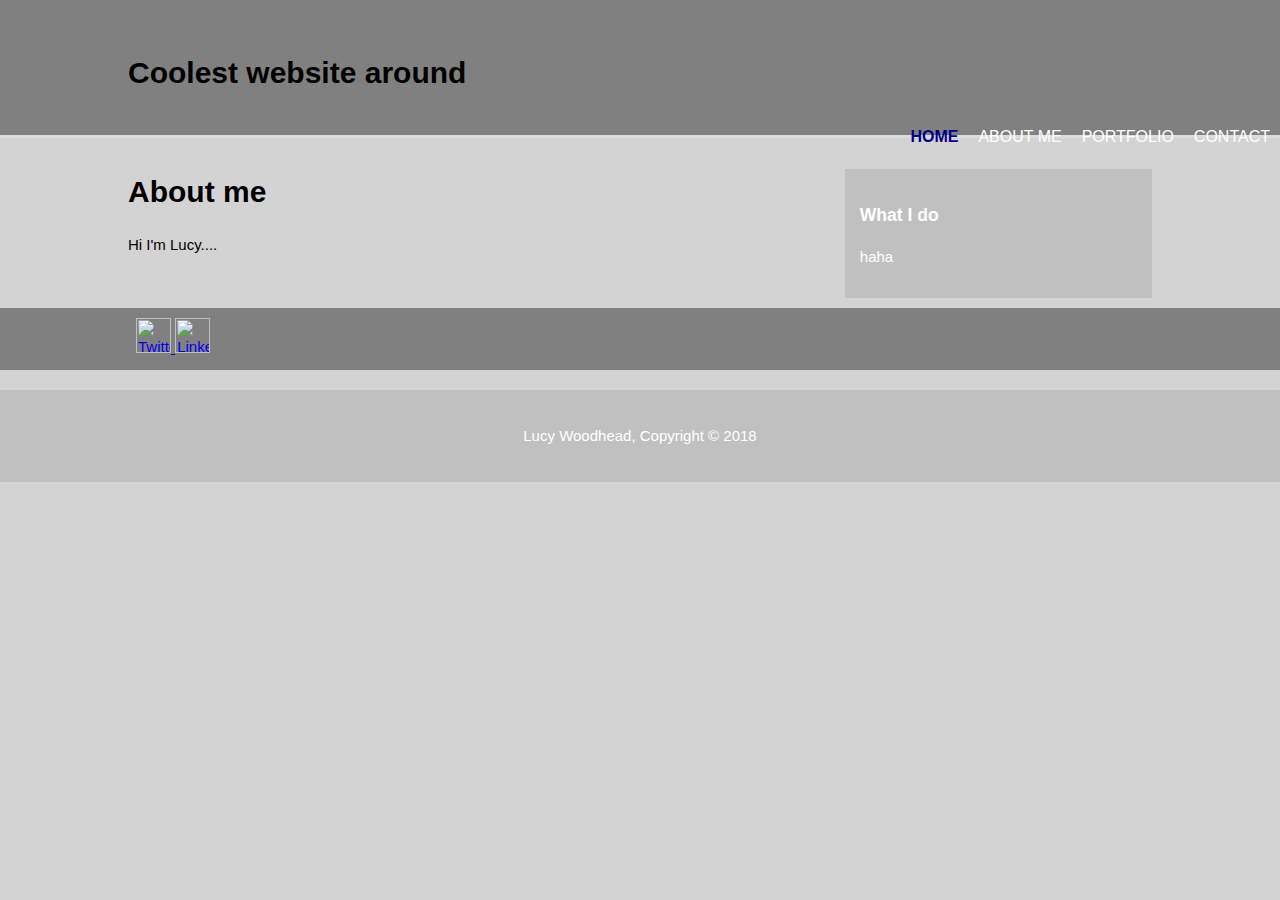
==== about me.html @ 275ebb60 "some of my site" ====
<html>
    <head>
        <meta charset= "utf-8">
        <meta name= "viewport" content= "width=device-width">
        <meta name="description" content="Lucy Woodhead software developer">
        <meta name="keywords" content="web design, websites, employment, coding, software, digital">
        <meta name="author" content="Lucy Woodhead">
        <title>About me</title>  
          
   
                
  <link href="index-style.css" type="text/css" rel="stylesheet">
  
    </head>
    <body>
      <header>
        <div class="container">
            <div id="branding">
                  <h1><span class="highlight"></span>Coolest website around</h1>
            </div>
        </div>
        <nav>
              <ul>
                      <li class="current"><a href="index.html">Home</a></li>
                      <li><a href="about me.html">About me</a></li>
                      <li><a href="portfolio.html">Portfolio</a></li>
                      <li><a href="contactlucy.html">Contact</a></li>
                    </ul>
        </nav>
        </header>
      </header>
       
  
  
         
        </header>
  
    
    <section id="main">
        <div class="container">
           <article id="main-col">
           <h1 class="page-title">About me</h1>
           <p> Hi I'm Lucy....</p>


          </article>
          <aside id="sidebar">
            <div class="dark">
            <h3>What I do</h3>
            <p>haha</p>
            </div>
          </aside>
        </div>
    </section>
    <section id="social">
        <div class="container">
                <div>
                        <a href="https://twitter.com/woodhead08">
                        <img title="Twitter" alt="Twitter" src="/my-website/images/01_twitter.png" width="35" height="35" />
                        </a>
                        <a href="https://www.linkedin.com/in/woodheadlucy/">
                        <img title="LinkedIn" alt="LinkedIn" src="/my-website/images/07_linkedin.png" width="35" height="35" />
                        </a>
                       
                        </div>
      </section>
   
    <footer>
        <p>Lucy Woodhead, Copyright &copy; 2018</p>
    </footer>
        
          </body>
        </html>
---- index-style.css ----
body{
    font-family: Arial, Helvetica, sans-serif;
    font-size:15px;
    line-height:1.5;
    padding: 0;
    margin: 0;
    background-color: lightgray;
}
/* global*/
.container{
    width: 80%;
    margin: auto;
    overflow:hidden;
}
header{
    background: gray;
    padding-top: 30px;
    min-height:70px;
    border-bottom:gainsboro 3px solid;
}

header a{
    color: white;
    text-decoration: none;
    text-transform: uppercase;
    font-size: 16px;

}

header ul{
    margin: 0;
    padding: 0;

}

header li{
    float:left;
    display: inline;
    padding: 0 10px 0 10px;

}

header #branding{
    float:left;
}

header #brading h1{
    margin: 0;

}

header nav{
    float:right;
    margin-top:10px;
}

header .highlight, header .current a{
    color: darkblue;
    font-weight:bold;
}

header a:hover {
    color: blue;
    font-weight: bold;
}

.dark{
    padding:15px;
    background: silver;
    color: white;
    margin-top:10px;
    margin-bottom:10px;
}

/*showcase*/
#showcase{
    min-height:400px;
    background: url("/my-website/images/image-2018-11-22.jpg") no-repeat;
    width: 80%;
    margin: auto;

}

#showcase h1{
    margin-top: 100px;
    font-size:55px;
    margin-bottom:10px;
}

#showcase p{
    font-size: 20px;
}

/*boxes */
#boxes{
    margin-top:20px;

}

#boxes .box{
    float: left;
    text-align: center;
    width: 30%;
    padding: 10px;
}

#boxes .box img{
    width: 90px;
}

/*sidebar */
aside#sidebar{
    float: right;
    width: 30%;
    margin-top: 10px;

}

/*article about me*/
article#main-col{
    float:left;
    width:65%
}

/*contact form */
aside #sidebar .contact aside#sidebar .textarea {
    width: 90%;
    padding:5px;
}

#social{
    background-color: grey;
    padding: 10px;
    margin: 0px;

}

footer{
    padding:20px;
    margin-top:20px;
    color: white;
    background-color: silver;
    text-align: center;
}

/*media queries*/
@media(max-width:768px){
   header #branding,
   header nav,
   header nav li,
   #boxes .box,
   article #main-col, aside#sidebar{
       float:none;
       text-align: center;
       width: 100%;
   }
}

   header{
       padding-bottom:20px;
   }

   #showcase h1{
       margin-top:40px;
   }
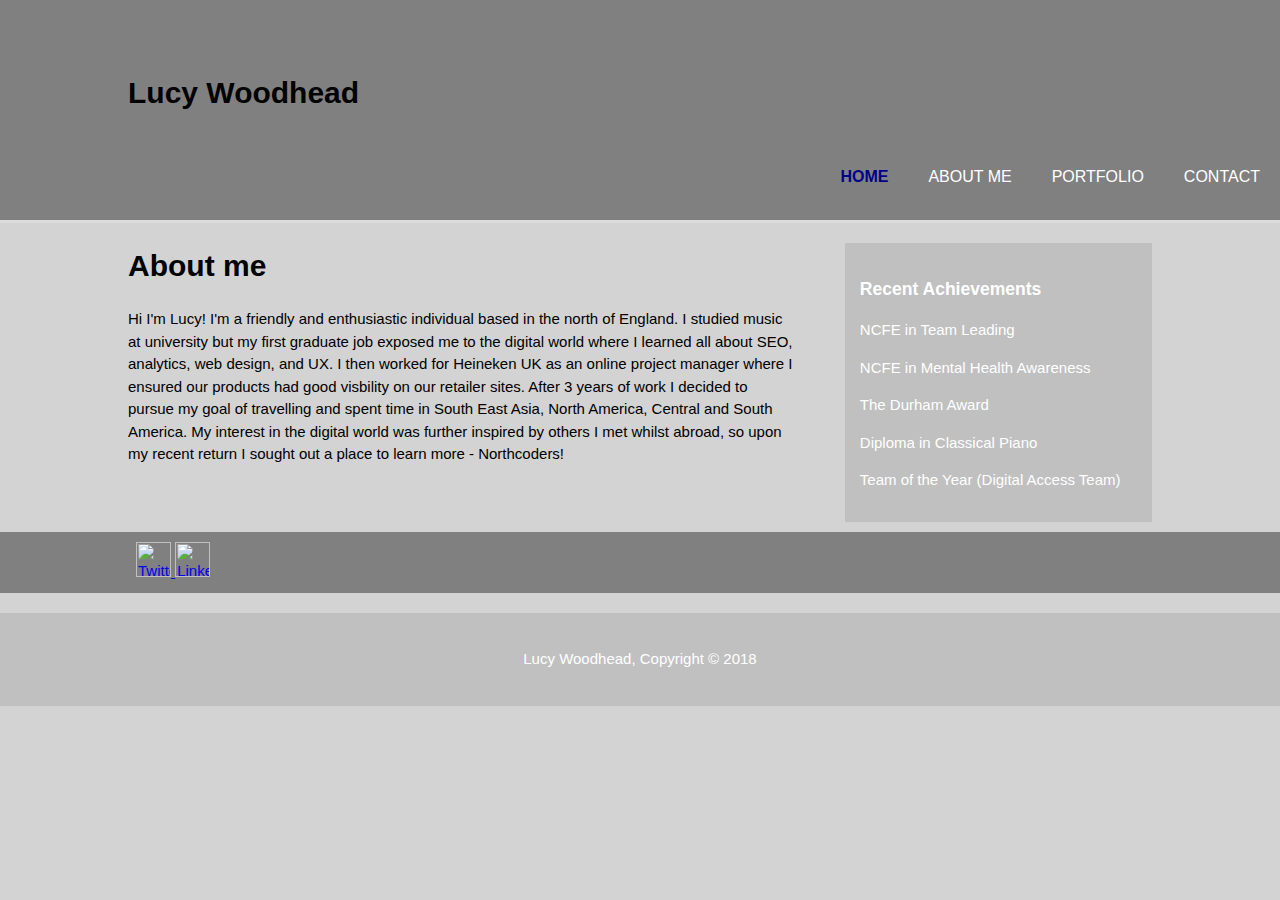
==== commit 7815da37: "more of my site" ====
--- a/about me.html
+++ b/about me.html
@@ -17,7 +17,7 @@
       <header>
         <div class="container">
             <div id="branding">
-                  <h1><span class="highlight"></span>Coolest website around</h1>
+                  <h1><span class="highlight"></span>Lucy Woodhead</h1>
             </div>
         </div>
         <nav>
@@ -41,14 +41,21 @@
         <div class="container">
            <article id="main-col">
            <h1 class="page-title">About me</h1>
-           <p> Hi I'm Lucy....</p>
+           <p> Hi I'm Lucy! I'm a friendly and enthusiastic individual based in the north of England. I studied music at university but my first graduate job exposed me to the digital world where I learned all about SEO, analytics, web design, and UX. I then worked for Heineken UK as an online project manager where I ensured our products had good visbility on our retailer sites. After 3 years of work I decided to pursue my goal of travelling and spent time in South East Asia, North America, Central and South America. My interest in the digital world was further inspired by others I met whilst abroad, so upon my recent return I sought out a place to learn more - Northcoders!  </p>
 
 
           </article>
           <aside id="sidebar">
             <div class="dark">
-            <h3>What I do</h3>
-            <p>haha</p>
+            <h3>Recent Achievements</h3>
+            <p>NCFE in Team Leading</p>
+              <p>NCFE in Mental Health Awareness</p>
+             <p> The Durham Award</p>
+              <p>Diploma in Classical Piano</p>
+              <p>Team of the Year (Digital Access Team)</p>
+
+              
+            </p>
             </div>
           </aside>
         </div>
--- a/index-style.css
+++ b/index-style.css
@@ -14,8 +14,8 @@
 }
 header{
     background: gray;
-    padding-top: 30px;
-    min-height:70px;
+    padding-top: 50px;
+    min-height:150px;
     border-bottom:gainsboro 3px solid;
 }
 
@@ -36,7 +36,7 @@
 header li{
     float:left;
     display: inline;
-    padding: 0 10px 0 10px;
+    padding: 20px 20px;
 
 }
 
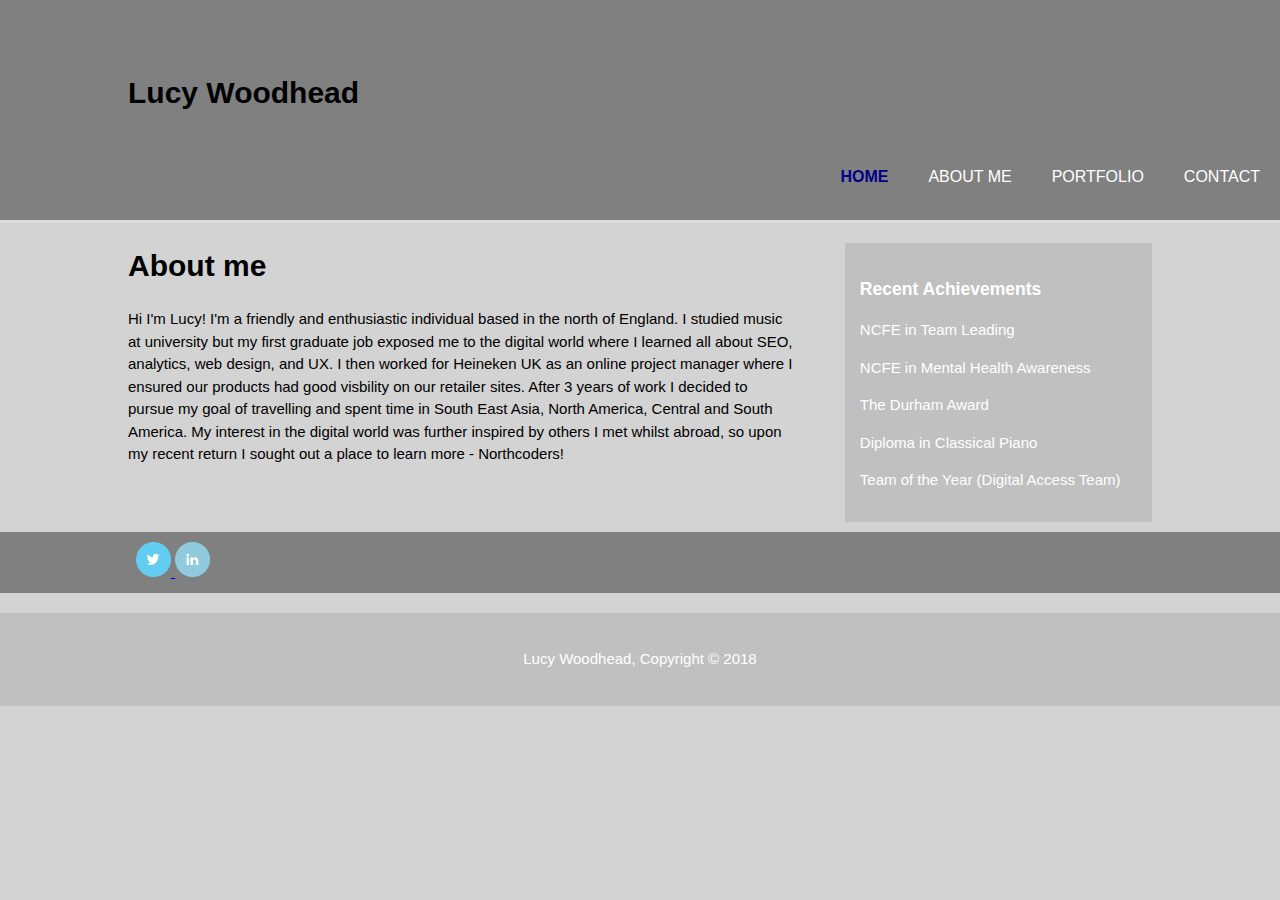
==== commit da2f8529: "uploading github link" ====
--- a/about me.html
+++ b/about me.html
@@ -1,81 +1,89 @@
+<html>
 
-<html>
-    <head>
-        <meta charset= "utf-8">
-        <meta name= "viewport" content= "width=device-width">
-        <meta name="description" content="Lucy Woodhead software developer">
-        <meta name="keywords" content="web design, websites, employment, coding, software, digital">
-        <meta name="author" content="Lucy Woodhead">
-        <title>About me</title>  
-          
-   
-                
-  <link href="index-style.css" type="text/css" rel="stylesheet">
-  
-    </head>
-    <body>
-      <header>
-        <div class="container">
-            <div id="branding">
-                  <h1><span class="highlight"></span>Lucy Woodhead</h1>
-            </div>
-        </div>
-        <nav>
-              <ul>
-                      <li class="current"><a href="index.html">Home</a></li>
-                      <li><a href="about me.html">About me</a></li>
-                      <li><a href="portfolio.html">Portfolio</a></li>
-                      <li><a href="contactlucy.html">Contact</a></li>
-                    </ul>
-        </nav>
-        </header>
-      </header>
-       
-  
-  
-         
-        </header>
-  
-    
-    <section id="main">
-        <div class="container">
-           <article id="main-col">
-           <h1 class="page-title">About me</h1>
-           <p> Hi I'm Lucy! I'm a friendly and enthusiastic individual based in the north of England. I studied music at university but my first graduate job exposed me to the digital world where I learned all about SEO, analytics, web design, and UX. I then worked for Heineken UK as an online project manager where I ensured our products had good visbility on our retailer sites. After 3 years of work I decided to pursue my goal of travelling and spent time in South East Asia, North America, Central and South America. My interest in the digital world was further inspired by others I met whilst abroad, so upon my recent return I sought out a place to learn more - Northcoders!  </p>
+<head>
+  <meta charset="utf-8">
+  <meta name="viewport" content="width=device-width">
+  <meta name="description" content="Lucy Woodhead software developer">
+  <meta name="keywords" content="web design, websites, employment, coding, software, digital">
+  <meta name="author" content="Lucy Woodhead">
+  <title>About me</title>
 
 
-          </article>
-          <aside id="sidebar">
-            <div class="dark">
-            <h3>Recent Achievements</h3>
-            <p>NCFE in Team Leading</p>
-              <p>NCFE in Mental Health Awareness</p>
-             <p> The Durham Award</p>
-              <p>Diploma in Classical Piano</p>
-              <p>Team of the Year (Digital Access Team)</p>
 
-              
-            </p>
-            </div>
-          </aside>
+  <link href="index-style.css" type="text/css" rel="stylesheet">
+
+</head>
+
+<body>
+  <header>
+    <div class="container">
+      <div id="branding">
+        <h1><span class="highlight"></span>Lucy Woodhead</h1>
+      </div>
+    </div>
+    <nav>
+      <ul>
+        <li class="current"><a href="index.html">Home</a></li>
+        <li><a href="about me.html">About me</a></li>
+        <li><a href="portfolio.html">Portfolio</a></li>
+        <li><a href="contactlucy.html">Contact</a></li>
+      </ul>
+    </nav>
+  </header>
+  </header>
+
+
+
+
+  </header>
+
+
+  <section id="main">
+    <div class="container">
+      <article id="main-col">
+        <h1 class="page-title">About me</h1>
+        <p> Hi I'm Lucy! I'm a friendly and enthusiastic individual based in the north of England. I studied music at
+          university but my first graduate job exposed me to the digital world where I learned all about SEO,
+          analytics, web design, and UX. I then worked for Heineken UK as an online project manager where I ensured our
+          products had good visbility on our retailer sites. After 3 years of work I decided to pursue my goal of
+          travelling and spent time in South East Asia, North America, Central and South America. My interest in the
+          digital world was further inspired by others I met whilst abroad, so upon my recent return I sought out a
+          place to learn more - Northcoders! </p>
+
+
+      </article>
+      <aside id="sidebar">
+        <div class="dark">
+          <h3>Recent Achievements</h3>
+          <p>NCFE in Team Leading</p>
+          <p>NCFE in Mental Health Awareness</p>
+          <p> The Durham Award</p>
+          <p>Diploma in Classical Piano</p>
+          <p>Team of the Year (Digital Access Team)</p>
+
+
+          </p>
         </div>
-    </section>
-    <section id="social">
-        <div class="container">
-                <div>
-                        <a href="https://twitter.com/woodhead08">
-                        <img title="Twitter" alt="Twitter" src="/my-website/images/01_twitter.png" width="35" height="35" />
-                        </a>
-                        <a href="https://www.linkedin.com/in/woodheadlucy/">
-                        <img title="LinkedIn" alt="LinkedIn" src="/my-website/images/07_linkedin.png" width="35" height="35" />
-                        </a>
-                       
-                        </div>
-      </section>
-   
-    <footer>
-        <p>Lucy Woodhead, Copyright &copy; 2018</p>
-    </footer>
-        
-          </body>
-        </html>+      </aside>
+    </div>
+  </section>
+  <section id="social">
+    <div class="container">
+      <div>
+        <a href="https://twitter.com/woodhead08">
+          <img title="Twitter" alt="Twitter" src="./images/01_twitter.png" width="35" height="35" />
+        </a>
+        <a href="https://www.linkedin.com/in/woodheadlucy/">
+          <img title="LinkedIn" alt="LinkedIn" src="./images/07_linkedin.png" width="35" height="35" />
+        </a>
+
+      </div>
+  </section>
+
+  <footer>
+    <p>Lucy Woodhead, Copyright &copy; 2018</p>
+  </footer>
+
+</body>
+
+</html>